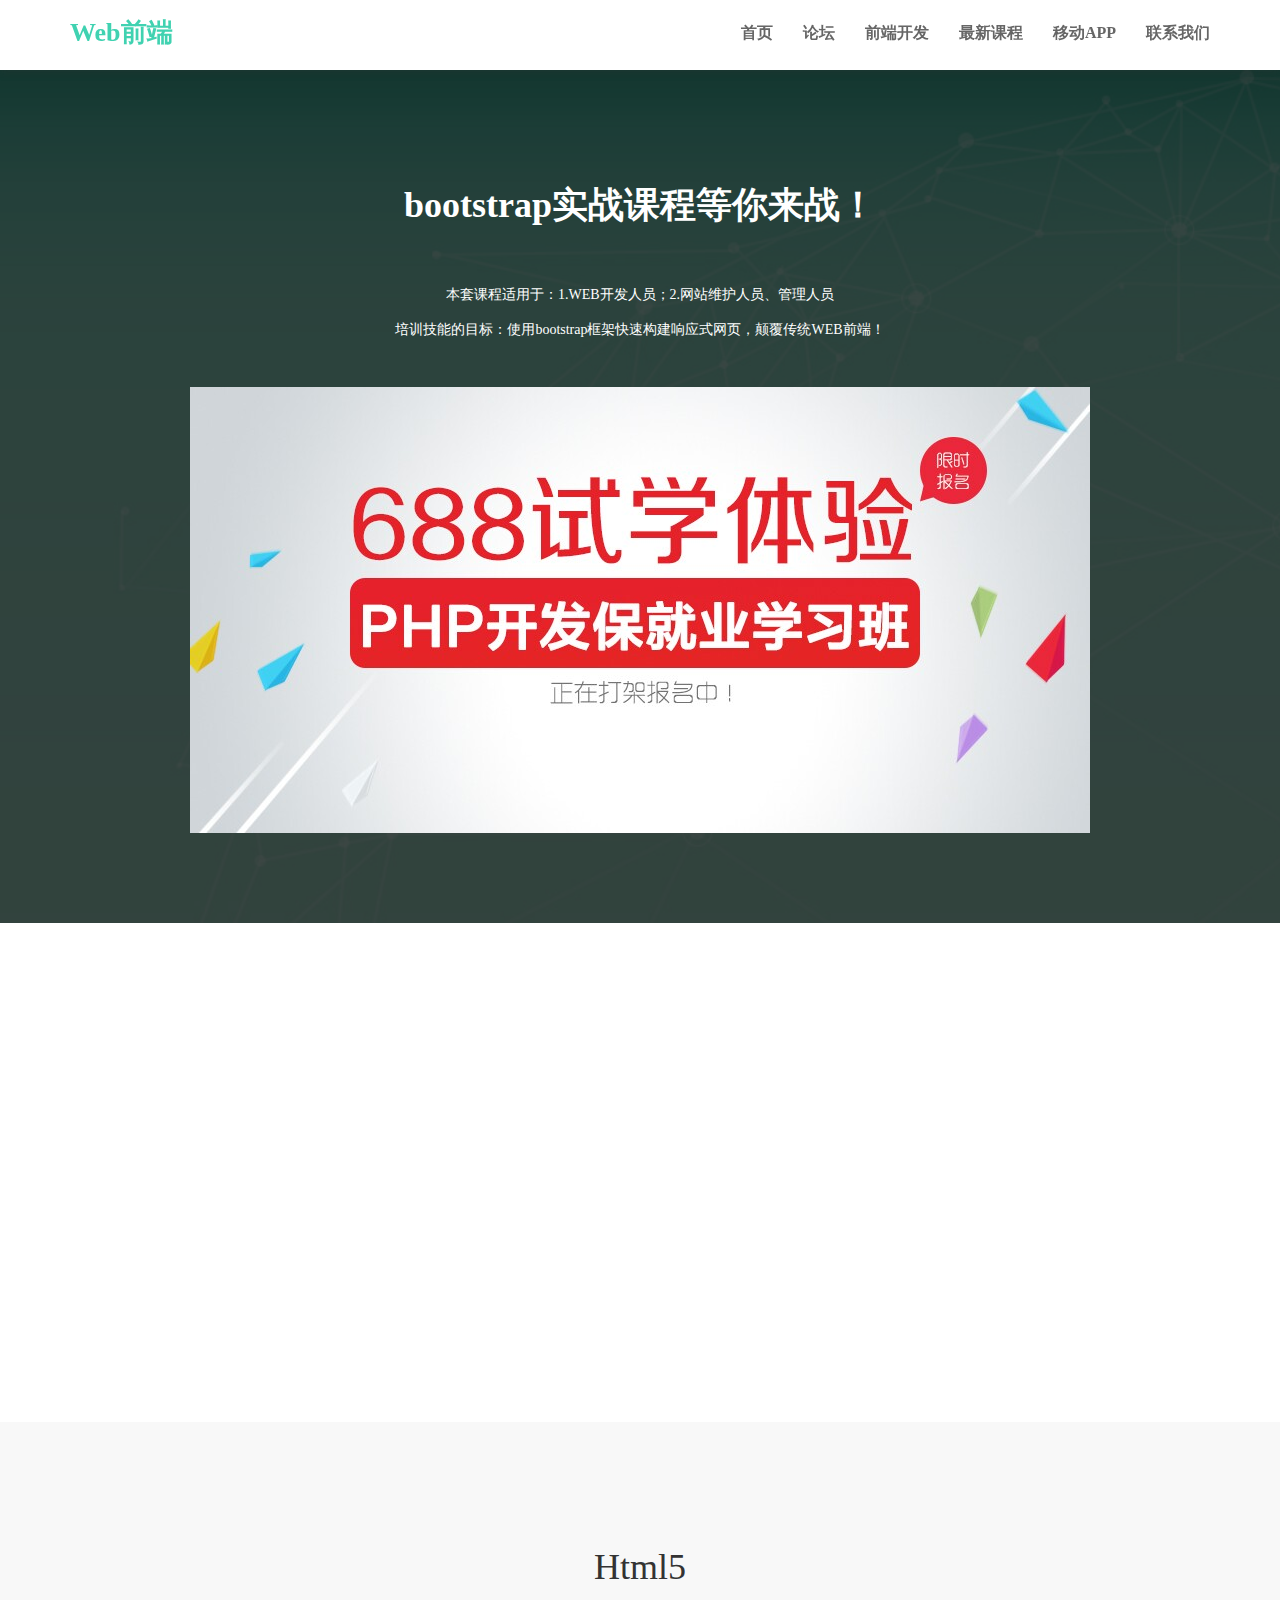
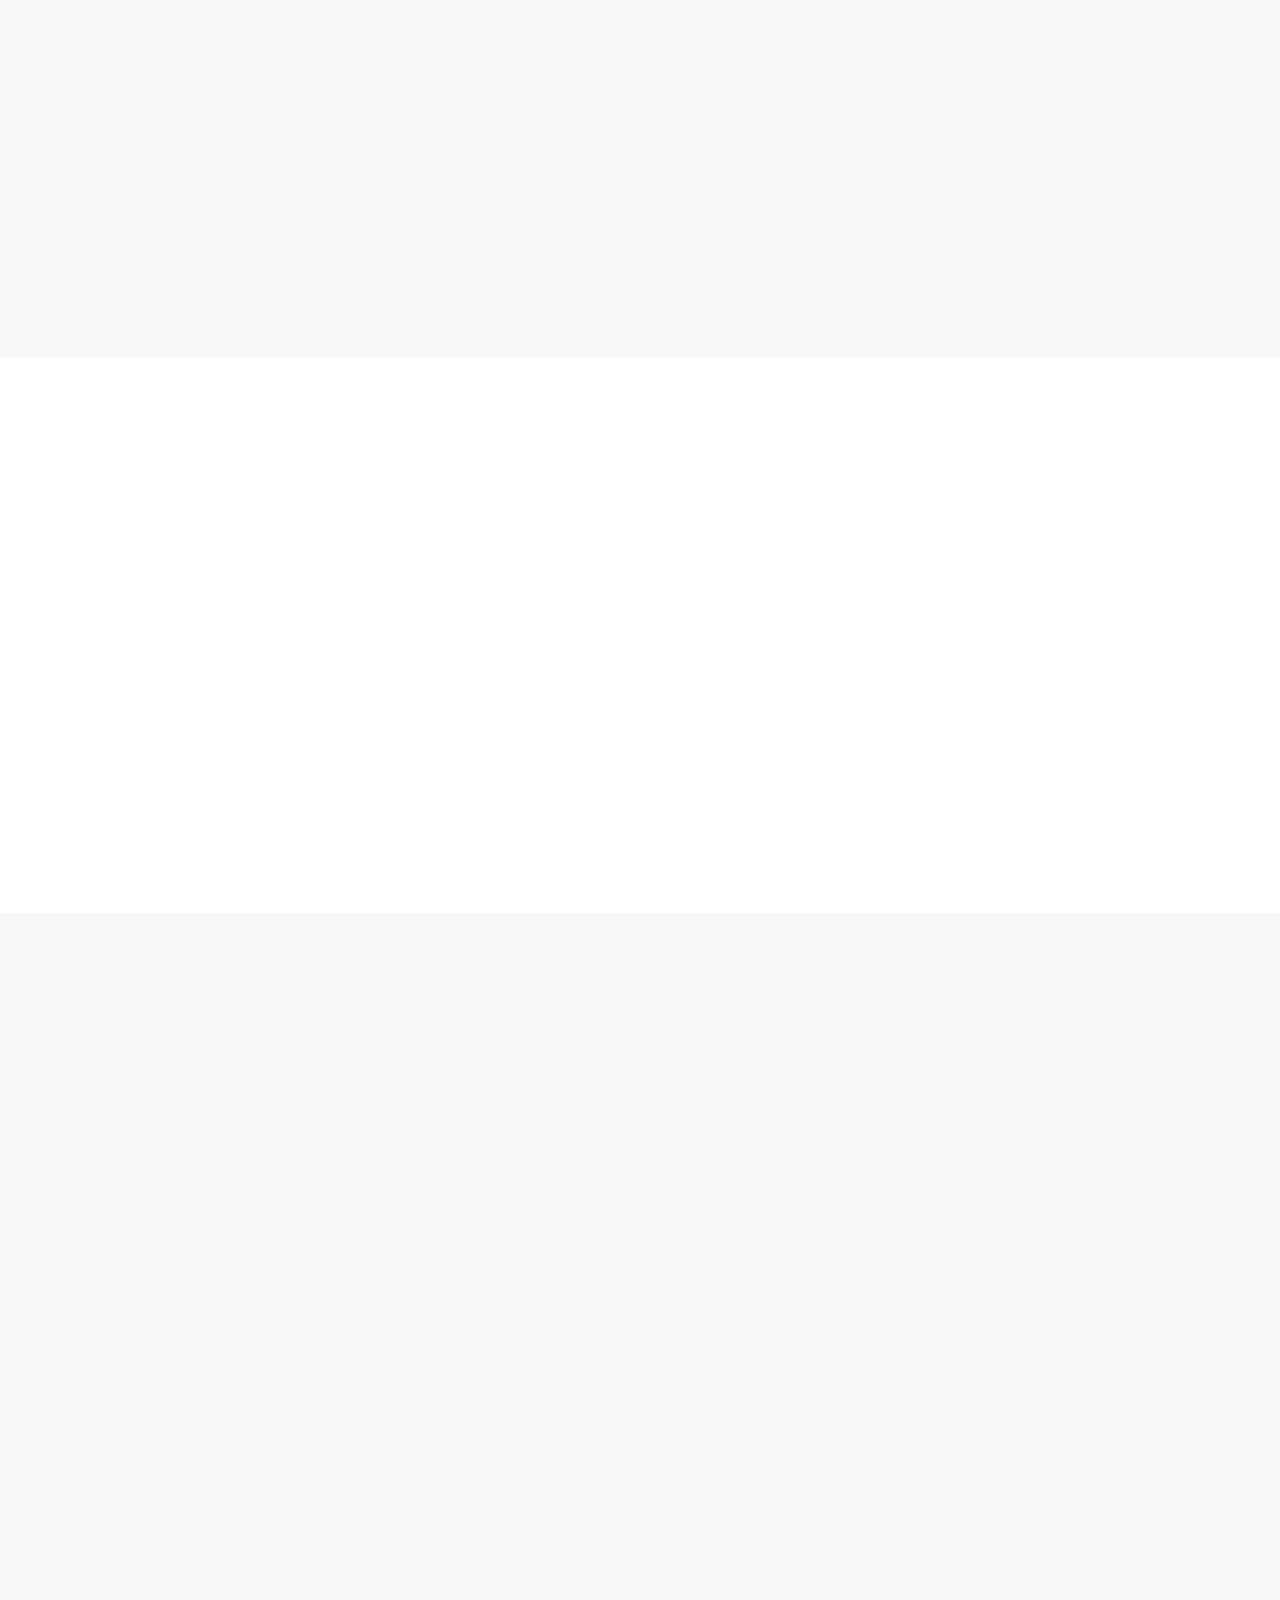
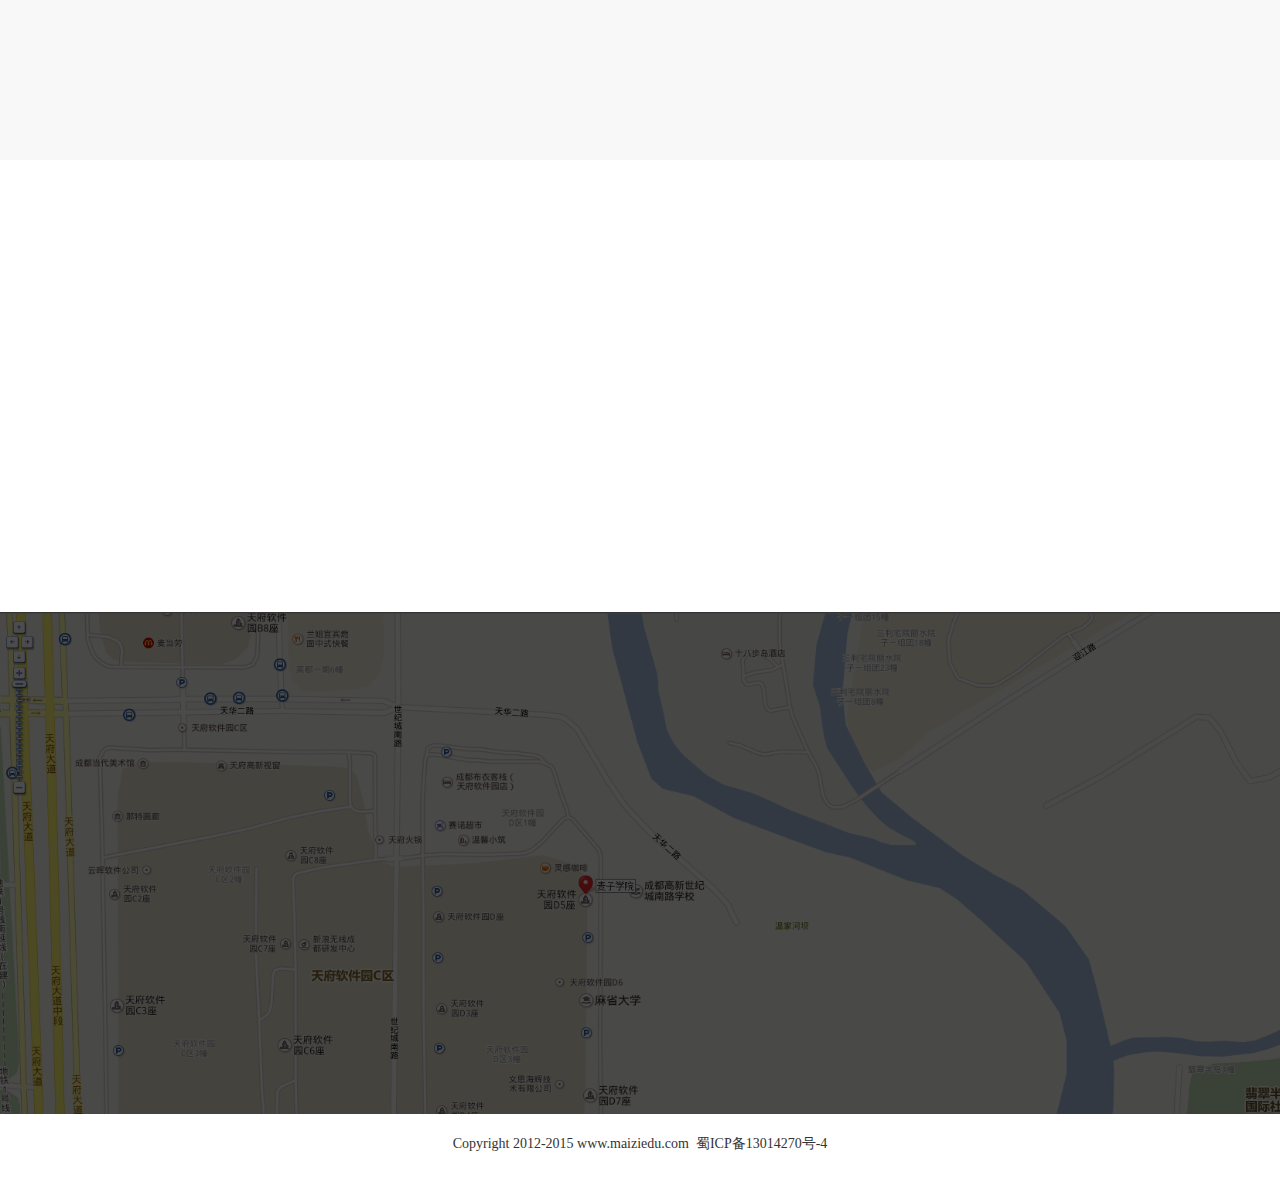
==== admin.html @ 79e9b612 "项目" ====
<!DOCTYPE html>
<html>
	<head>
		<meta charset="utf-8" />
		<meta http-equiv="X-UA-Compatible" content="IE=edge">
		<meta name="viewport" content="width=device-width, initial-scale=1">
		<title></title>
		<link href="css/bootstrap.min.css" rel="stylesheet"> 
		<link rel="stylesheet" href="css/my.css" />
		<link rel="stylesheet" href="css/animate.css" />
		<style>
			h1{
				padding: 26px 0;
			}
		</style>
	</head>
	<body>
	<!--导航-->
		<nav class="navbar navbar-default navbar-fixed-top">
			<div class="container">
				<div class="navbar-header">
					<button type="button" class="navbar-toggle collapsed" data-toggle="collapse" data-target=".navbar-collapse ">
					    <span class="icon-bar"></span>
					    <span class="icon-bar"></span>
					    <span class="icon-bar"></span>
				   </button>
				    <a href="#" class="navbar-brand">Web前端</a>
				</div>    
				<div class="navbar-collapse collapse">
				    <ul class="nav navbar-nav navbar-right">
					    <li><a href="#home">首页</a></li>
					    <li><a href="#bbs">论坛</a></li>
					    <li><a href="#html5">前端开发</a></li>
					    <li><a href="#swift">最新课程</a></li>
					    <li><a href="#app">移动APP</a></li>
					    <li><a href="#contact">联系我们</a></li>
				    </ul>
			    </div>				   
			</div>
		</nav>
		
		<!--home-->
		<section id="home">
			<div class="lvjing">
				<div class="container">
					<div class="row wow fadeInUp" data-wow-duration="1s" data-wow-delay="1s">
						<div class="col-md-1"></div>
						<div class="col-md-10">
							<h1>bootstrap实战课程等你来战！</h1>
							<p>
								本套课程适用于：1.WEB开发人员；2.网站维护人员、管理人员<br>
								培训技能的目标：使用bootstrap框架快速构建响应式网页，颠覆传统WEB前端！
							</p>
							<img src="img/php.jpg" class="img-responsive" alt="php">
						</div>
						<div class="col-md-1"></div>
					</div>
				</div>
			</div>
		</section>
		<!--home-->
		
		<!--bbs-->
		<section id="bbs">
			<div class="container">
				<div class="row wow fadeInUp" data-wow-duration="1s" data-wow-delay="1s">
					<h1 class="text-center">论坛</h1>
					<div class="col-md-4">
						<img src="img/a.png" class="img-responsive" alt="">
						<h3>Android开发</h3>
						<p>Android开发技术交流、问题求助、实战案例分享</p>
					</div>
					<div class="col-md-4">
						<img src="img/b.png" class="img-responsive" alt="">
						<h3>IOS开发</h3>
						<p>IOS开发技术交流，海量IOS实战干货分享</p>
					</div>
					<div class="col-md-4">
						 <img src="img/c.png" class="img-responsive" alt="">
						<h3>嵌入式底层开发</h3>
						<p>底层嵌入式开发、实战案例等技术交流讨论</p>
					</div>
				</div>
			</div>
		</section>
		<!--bbs-->
		
		<!--html-->
		<section id="html5">
			<div class="container">
				<h1 class="text-center">Html5</h1>
				<div class="col-md-6 wow fadeInLeft">
					<h2>HTML5前端开发 </h2>
					<p>一线资深前端开发工程师倾情打造！助你完成普通程序员到优秀工程师的华丽升级！</p>
					<p><span class="glyphicon glyphicon-grain main-icon"></span>使用HTML5CSS3技术轻松实现设备自适应展示。</p>
					<p><span class="glyphicon glyphicon-grain main-icon"></span>清晰明了的语义代码结构，更高的可读性、更利于页面维护的。</p>
				</div>
				<div class="col-md-6 wow fadeInRight">
					<img src="img/html5.jpg" class="img-responsive" alt="">
				</div>
			</div>
		</section>
		<!--html-->
		
		<!--bootstrap-->
		    <section id="bootstrap">
			<div class="container wow fadeInUp">
				<h1 class="text-center">Bootstrap</h1>
				<div class="col-md-6">
					<img src="img/Bootstrap.jpg" class="img-responsive" alt="">
				</div>
				<div class="col-md-6">
					<h2>bootstrap实战视频教程</h2>
					<p>Bootstrap是最受欢迎的HTML、CSS和JS框架，用于开发响应式布局、移动设备优先的WEB项目。 </p>
					<p><span class="glyphicon glyphicon-grain main-icon"></span>你的网站和应用能在Bootstrap的帮助下通过同一份代码快速、有效适配手机、平板、PC设备。</p>
					<p><span class="glyphicon glyphicon-grain main-icon"></span>Bootstrap提供了全面、美观的文档。你能在这里找到关于HTML元素、HTML和CSS组件、jQuery插件方面的所有详细文档。</p>
				</div>		
			</div>
		</section>
		<!--bootstrap-->
		
		<!--swift-->
		<section id="swift">
			<div class="container">
				<div class="row wow fadeIn" data-wow-delay="0.6s">
					<div class="col-md-12">
						<h2>最新课程</h2>
					</div>
					<div class="col-xs-12 col-sm-6 col-md-4 col-lg-3">
						<div class="swift-bg">
							<img src="img/swift.jpg" class="img-responsive" alt="">
						    <a href="#" class="btn btn-default">加入学习</a>
						</div>	
					</div>
					<div class="col-xs-12 col-sm-6 col-md-4 col-lg-3">
						<div class="swift-bg">
							<img src="img/swift.jpg" class="img-responsive" alt="">
						    <a href="#" class="btn btn-default">加入学习</a>
						</div>	
					</div>
					<div class="col-xs-12 col-sm-6 col-md-4 col-lg-3">
						<div class="swift-bg">
							<img src="img/swift.jpg" class="img-responsive" alt="">
						    <a href="#" class="btn btn-default">加入学习</a>
						</div>	
					</div>
					<div class="col-xs-12 col-sm-6 col-md-4 col-lg-3">
						<div class="swift-bg">
							<img src="img/swift.jpg" class="img-responsive" alt="">
						    <a href="#" class="btn btn-default">加入学习</a>
						</div>	
					</div>
					<div class="col-xs-12 col-sm-6 col-md-4 col-lg-3">
						<div class="swift-bg">
							<img src="img/swift.jpg" class="img-responsive" alt="">
						    <a href="#" class="btn btn-default">加入学习</a>
						</div>	
					</div>
					<div class="col-xs-12 col-sm-6 col-md-4 col-lg-3">
						<div class="swift-bg">
							<img src="img/swift.jpg" class="img-responsive" alt="">
						    <a href="#" class="btn btn-default">加入学习</a>
						</div>	
					</div>
					<div class="col-xs-12 col-sm-6 col-md-4 col-lg-3">
						<div class="swift-bg">
							<img src="img/swift.jpg" class="img-responsive" alt="">
						    <a href="#" class="btn btn-default">加入学习</a>
						</div>	
					</div>
					<div class="col-xs-12 col-sm-6 col-md-4 col-lg-3">
						<div class="swift-bg">
							<img src="img/swift.jpg" class="img-responsive" alt="">
						    <a href="#" class="btn btn-default">加入学习</a>
						</div>	
					</div>
				</div>
			</div>
		</section>
		<!--swift-->
		
		
			
		<!--app-->
		<section id="app">
			<div class="container wow fadeInUp">
				<div class="col-md-6">
					<h2>麦子学院移动APP下载 </h2>
					<p>全新UI交互，与新网站数据同步，更加丰富的课程，开启精彩无限，语音搜索课程，喊出你想要的课程，一件收藏，方便自己重复学习，离线下载课程，在哪儿都能开！</p>
					<button class="btn btn-primary">
						<span class="glyphicon glyphicon-download-alt"></span>&nbsp;iPhone版
					</button>
					<button class="btn btn-primary">
						<span class="glyphicon glyphicon-download-alt"></span>&nbsp;Android版
					</button>
				</div>
				<div class="col-md-6">
					<img src="img/app-banner.jpg" class="img-responsive" alt="">
				</div>
			</div>
		</section>
		<!--app-->
		<!--contact-->
		<section id="contact">
			<div class="lvjing">
				<div class="container">
					<div class="row">
						<div class="col-md-6 wow fadeInLeft">
							<h2><span class="glyphicon glyphicon-send"></span>&nbsp;联系小麦</h2>
							<p>
								麦子学院是成都麦子信息技术有限公司旗下一个IT在线教育平台，目前已有30万注册用户，10万以上APP下载量，5000小时视频内容。我们从不说空话，专注于IT在线教育，脱离传统教育的束缚，让你走哪学哪，想学就学。逗比的老师贴心的助教，在这儿你能感受到来自五湖四海伙伴们热情和踏实的学习态度！
							</p>
							<address>
								<p><span class="glyphicon glyphicon-home"></span>&nbsp;地址：成都市高新区天府软件园D5-11</p>
								<p><span class="glyphicon glyphicon-phone-alt"></span>&nbsp;联系电话：028-86567913</p>
								<p><span class="glyphicon glyphicon-envelope"></span>&nbsp;邮箱：hr@maiziedu.com</p>
							</address>
						</div>
						<div class="col-md-6 wow fadeInRight">
							<form action="#" method="post">
								<div class="col-md-6">
									<input type="text" class="form-control" placeholder="您的姓名">
								</div>
								<div class="col-md-6">
									<input type="email" class="form-control" placeholder="您的邮箱">
								</div>
								<div class="col-md-12">
									<input type="text" class="form-control" placeholder="标题">
								</div>
								<div class="col-md-12">
									<textarea class="form-control" placeholder="留言内容" rows="4"></textarea>
								</div>
								<div class="col-md-8">
									<input type="submit" class="form-control" value="提交">
								</div>
							</form>
						</div>
					</div>
				</div>
			</div>
		</section>
		<!--contact-->
		<footer>
			<div class="container">
				<div class="row">
					<div class="col-md-12">
						<p>Copyright&nbsp;2012-2015&nbsp;www.maiziedu.com&nbsp;&nbsp;蜀ICP备13014270号-4</c></p>
					</div>
				</div>
			</div>
		</footer>
	</body>
	<script src="js/jquery-3.1.1.js"></script>
	<script src="js/bootstrap.min.js"></script>
	<script src="js/jquery.singlePageNav.min.js"></script>
	<script src="js/wow.min.js"></script>
	<script>
		$(function(){
			/*导航跳转插件*/
			$('.nav').singlePageNav({
				offset:70
			});
			/*小屏幕导航关闭*/
			$('.navbar-collapse a').click(function(){
				$('.navbar-collapse').collapse('hide');
			});
			new WOW().init();
		})
	</script>
</html>
---- css/my.css ----
body{
	font-family: "microsoft yahei";
}
.navbar-default{
	background-color:#fff;
	border:none;
	box-shadow: 0px 2px 8px 0px rgba(50,50,50,0.25);
}
.navbar-default .navbar-brand{
	font-size: 26px;
	font-weight: bold;
	color: #40D2B1;
	height: 70px;
	line-height: 35px;
}
.navbar-default .navbar-nav>li>a{
	font-size: 16px;
	font-weight: bold;
	color: #666;
	height: 70px;
	line-height: 35px;
}
.navbar-toggle{
	margin-top:17px;
}
.navbar-default .navbar-toggle:hover{
	border-color: #40D2B1;
	background-color: rgb(69,210,184);
}
.navbar-default .navbar-toggle .icon-bar{
	background-color: #1C9982;
}
/*home*/
#home{
	margin-top:70px;
	background:url("../img/home-bg.jpg");
	background-size: cover;
	color: #ffffff;
	text-align: center;
	width: 100%;
}
.lvjing{
	width: 100%;
	height: 100%;
	background: rgba(0,0,0,0.7);
	padding: 90px 0;
}
#home h1{
	font-weight: bold;
	margin-top: 0;
	margin-bottom: 25px;
}
#home p{
	font-weight: 400;
	line-height: 35px;
}
#home img{
	margin-top:30px;
	display: inline-block;
}
/*bbs*/
#bbs{
	padding: 80px;
	text-align: center;
}
#bbs .col-md-4{
	padding: 15px;
}
#bbs .col-md-4:hover{	
	background: #f1f1f1;
	box-shadow: 1px 1px 4px #ccc;
}
#bbs a{
	color: #212121;
	text-decoration: none;
}
#bbs img{
	margin:0 auto;
}
#bbs h3{
	font-weight: bold;
}

/*HTML5*/
#html5{
	background: #F8F8F8;	
}
#html5,#bootstrap{
	padding: 80px 0;
}
#html5 h2,#bootstrap h2{
	font-weight: bold;
}
.main-icon{
	background: rgb(64,210,177);
	color: #fff;
	border-radius: 50%;
	width:40px;
	height: 40px;
	text-align: center;
	line-height: 40px;
	margin-right: 20px;
}
#html5 p,#bootstrap p{
	line-height: 25px;
}
/*swift*/
#swift{
	padding: 100px 0;
	text-align: center;
	background: #F8F8F8;
}
#swift h2{
	font-size: 30px;
	margin-bottom: 30px;
	font-weight: bold;
}
#swift a{
	border: 1px solid #40d3c4;
	padding: 12px 40px;
	margin-top:20px;
	margin-bottom: 30px;
}
#swift img{
	margin:0 auto;
}
#swift .swift-bg{
	background: #fff;
	margin-top:20px;
}

#app{
	padding: 80px 0;
}
#app h2{
	font-weight: bold;
	padding-bottom: 30px;
}
#app p{
	line-height: 25px;
	margin-top:45px;
}
#app button{
	margin-top:24px;
}
/*contact*/
#contact{
	background: url("../img/contact-bg.png") no-repeat;
	background-size: cover;
	color: #fff;
}
#contact h2{
	font-weight: bold;
	margin-top:0;
	margin-bottom: 25px;
}
#contact p{
	line-height: 25px;
	margin-bottom: 20px;
}
#contact .form-control{
	border: none;
	border-radius: 0;
	height: 50px;
	margin-bottom: 20px;
}
#contact textarea.form-control{
	height: auto;
}
#contact input[type="submit"]{
	background: #40D2B1;
	color: #fff;
	font-weight: bold;
	transition: all 0.3s;
}
#contact input[type="submit"]:hover{
    background: rgb(44,142,120);
}
footer{
	font-weight: 400;
	text-align: center;
	padding: 20px;
}
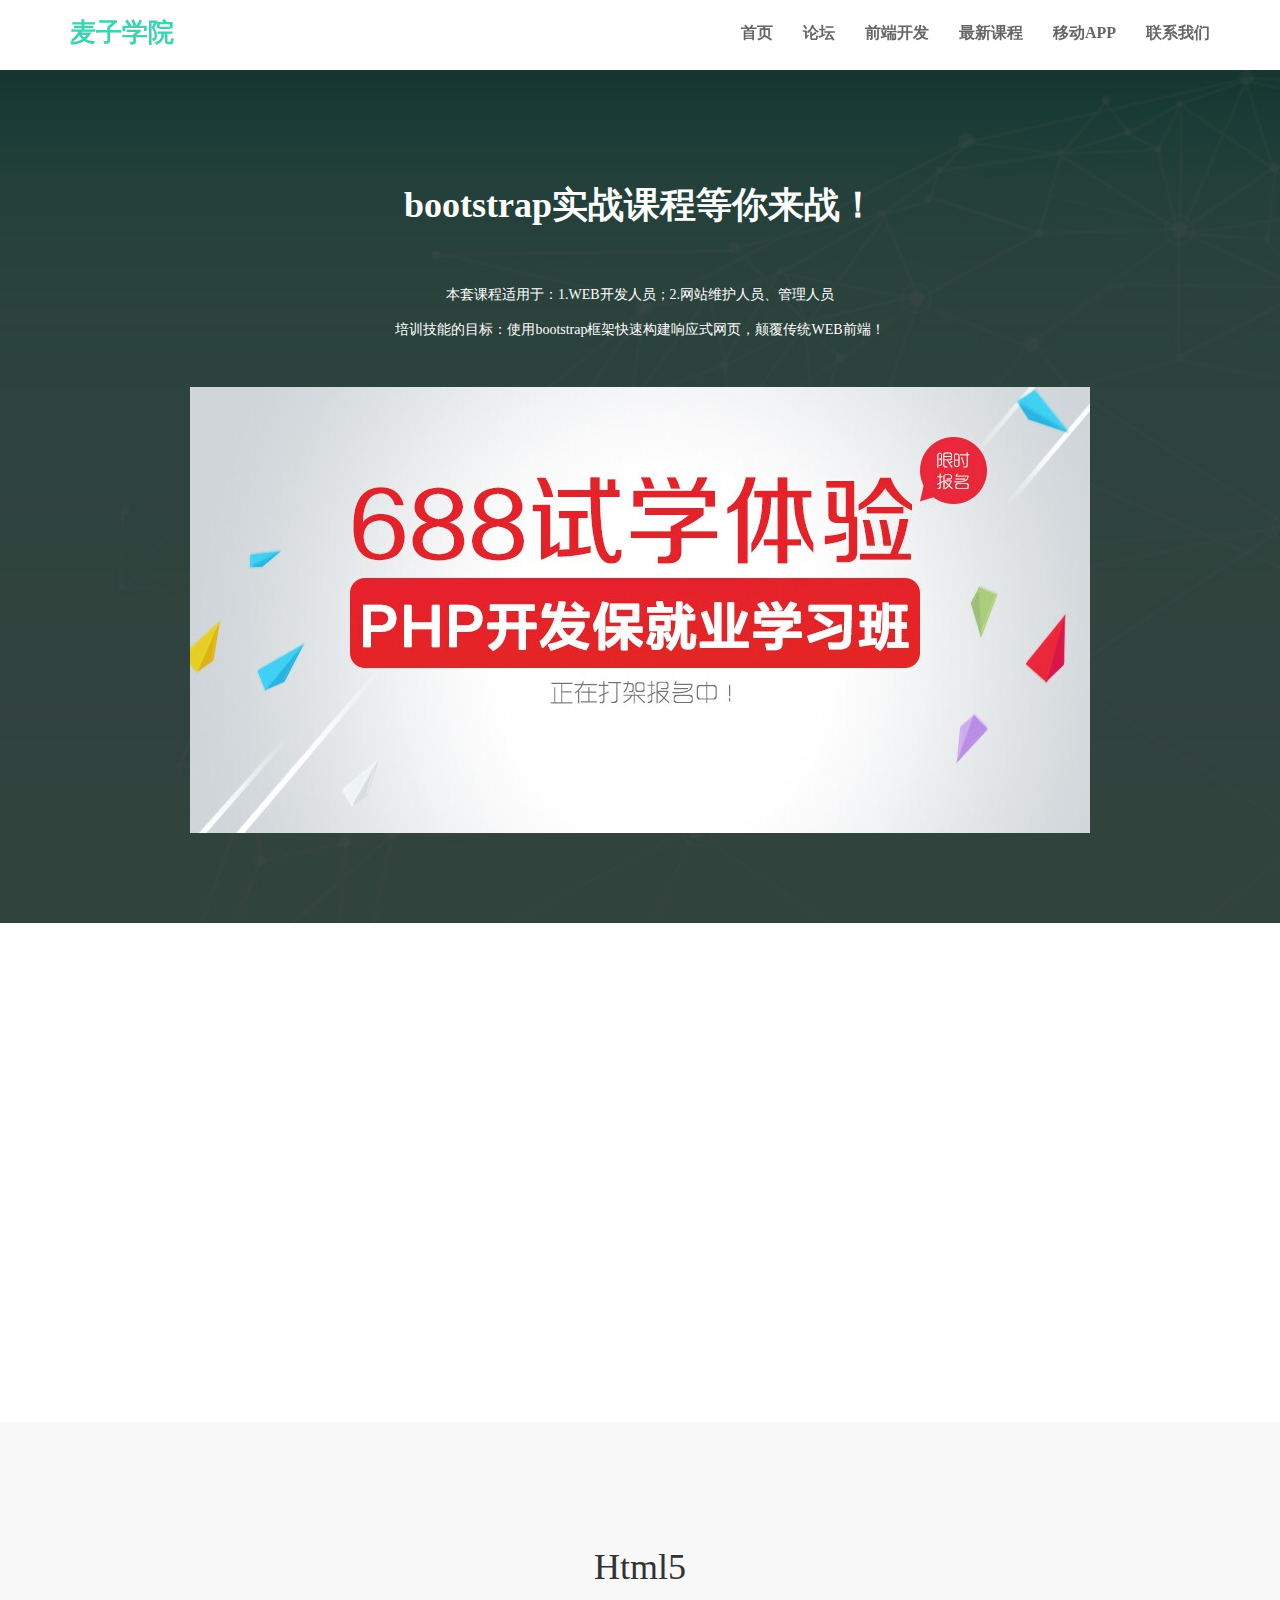
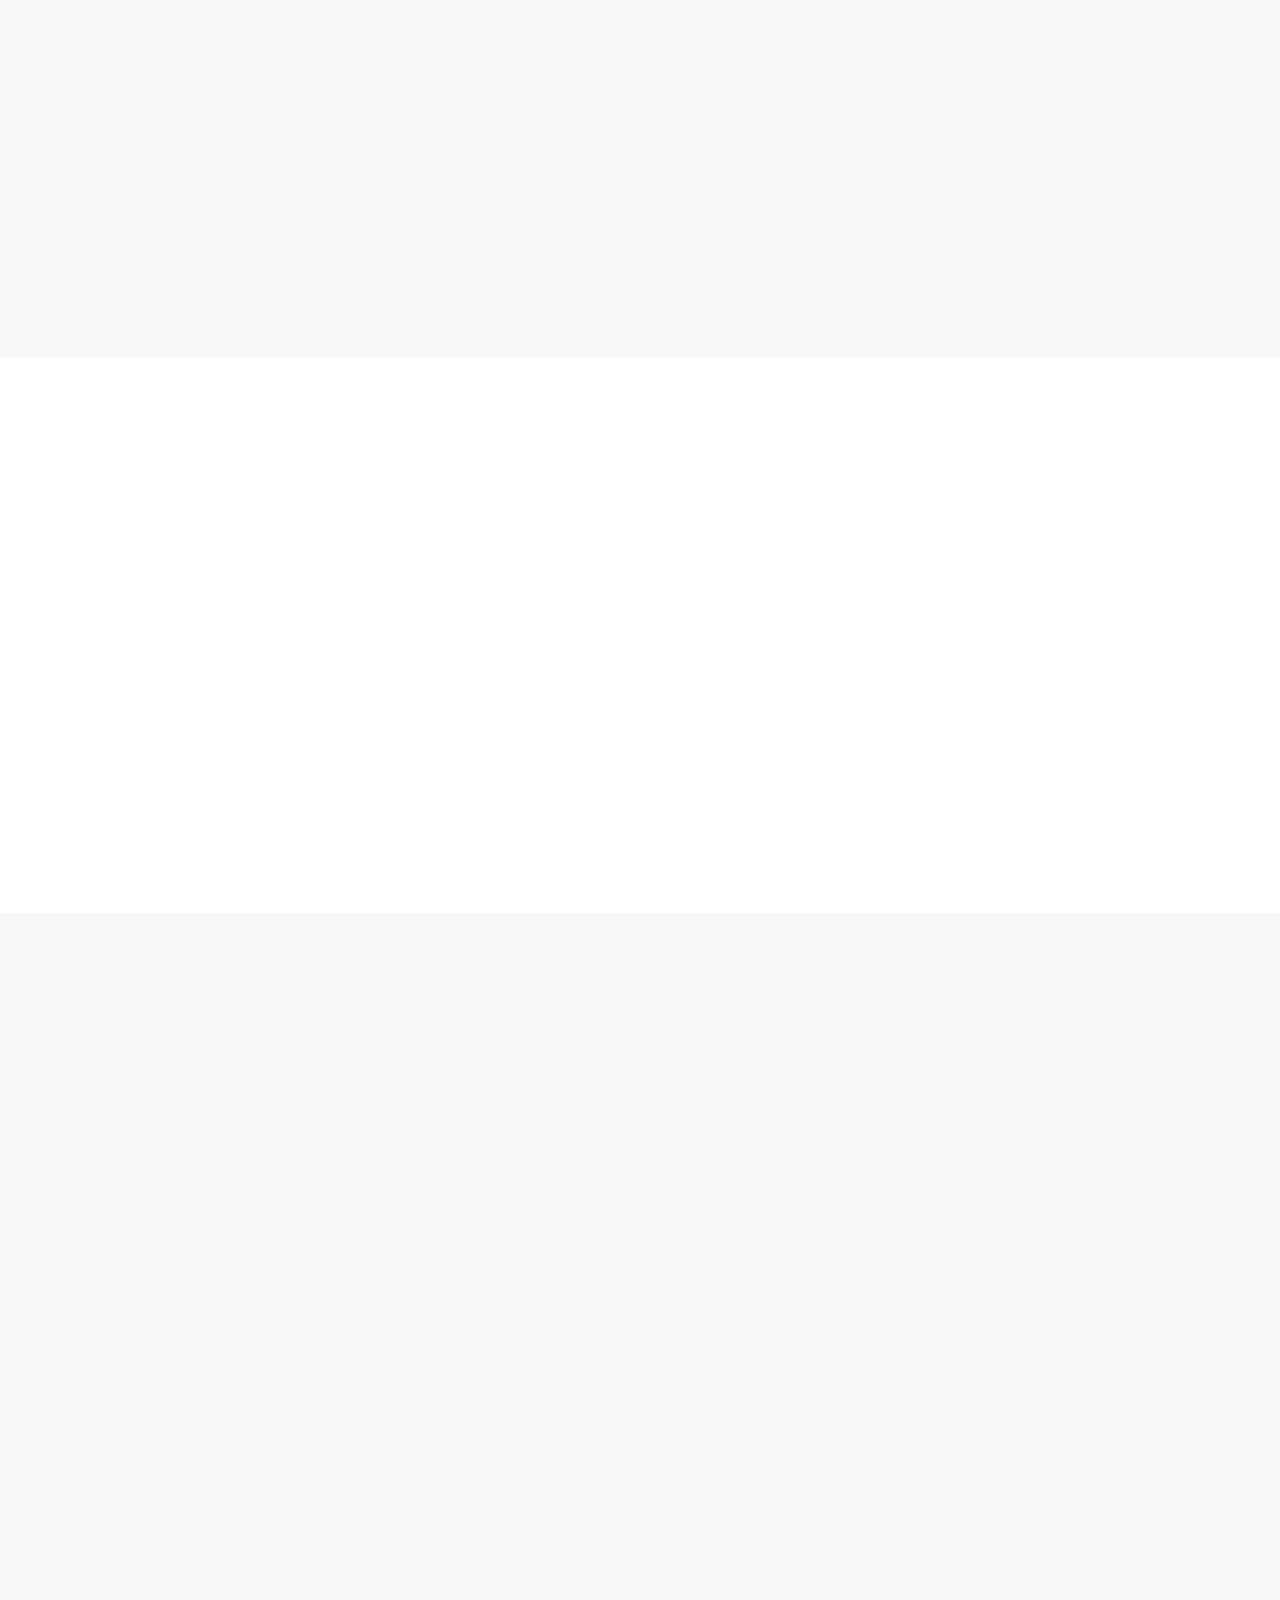
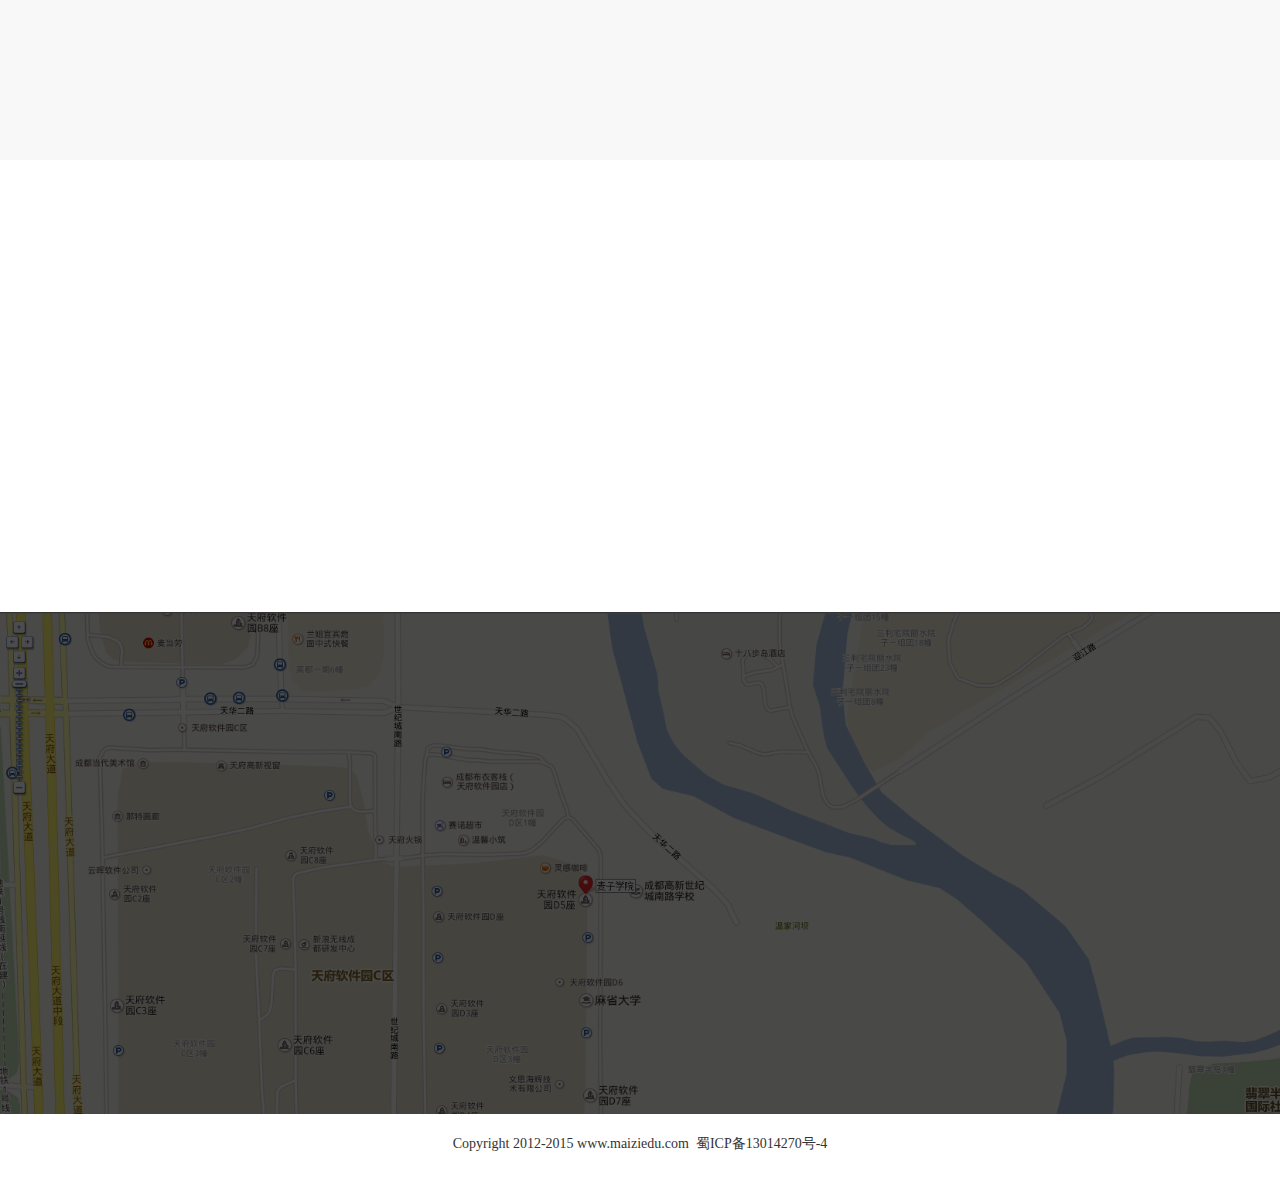
==== commit ba163ba2: "项目已修改11" ====
--- a/admin.html
+++ b/admin.html
@@ -24,7 +24,7 @@
 					    <span class="icon-bar"></span>
 					    <span class="icon-bar"></span>
 				   </button>
-				    <a href="#" class="navbar-brand">Web前端</a>
+				    <a href="#" class="navbar-brand">麦子学院</a>
 				</div>    
 				<div class="navbar-collapse collapse">
 				    <ul class="nav navbar-nav navbar-right">
@@ -44,8 +44,8 @@
 			<div class="lvjing">
 				<div class="container">
 					<div class="row wow fadeInUp" data-wow-duration="1s" data-wow-delay="1s">
-						<div class="col-md-1"></div>
-						<div class="col-md-10">
+						<div class="col-md-1 col-lg-1"></div>
+						<div class="col-md-10 col-lg-10">
 							<h1>bootstrap实战课程等你来战！</h1>
 							<p>
 								本套课程适用于：1.WEB开发人员；2.网站维护人员、管理人员<br>
@@ -53,7 +53,7 @@
 							</p>
 							<img src="img/php.jpg" class="img-responsive" alt="php">
 						</div>
-						<div class="col-md-1"></div>
+						<div class="col-md-1 col-lg-1"></div>
 					</div>
 				</div>
 			</div>
@@ -267,4 +267,4 @@
 			new WOW().init();
 		})
 	</script>
-</html>
+</html>